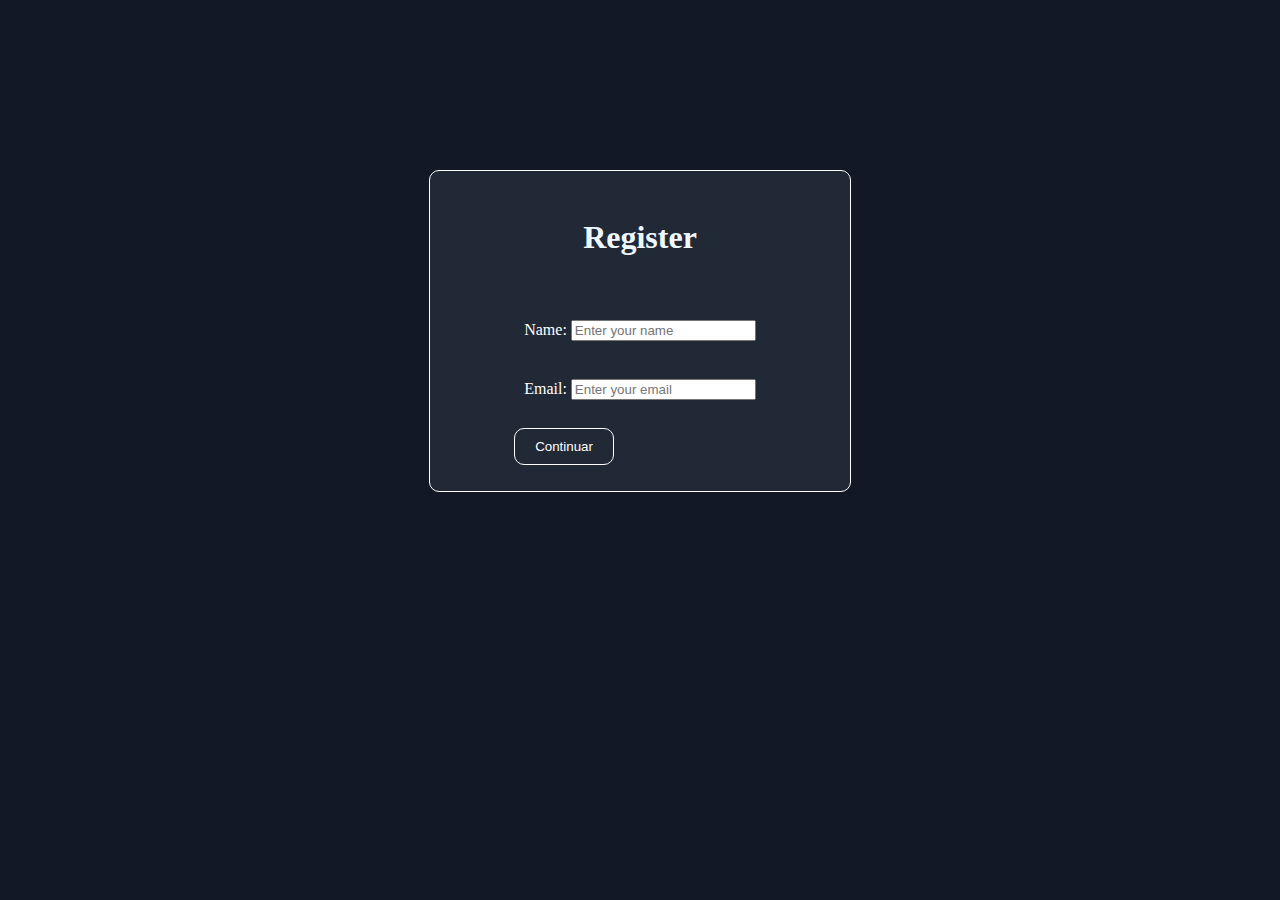
==== html/index.html @ 03fbb943 "creo el index y css de la pagina 1" ====
<!DOCTYPE html>
<html lang="en">

<head>
    <meta charset="UTF-8">
    <meta name="viewport" content="width=device-width, initial-scale=1.0">
    <title>Formulario-paso1</title>
    <link rel="stylesheet" href="css/style.css">
</head>

<body>
    <div class="contenedor">
        <div class="cuadradoRegistro">
            <h1>Register</h1>
            <form action="procesar_formulario.php" method="POST">
                <div>
                    <label for="nombre">Name:</label>
                    <input type="text" id="nombre" placeholder="Enter your name" name="entradaNombre">
                </div>
                <br>
                <div>
                    <label for="email">Email:</label>
                    <input type="email" id="email" placeholder="Enter your email" name="entradaEmail">
                </div>
                <br>
                <button id="btn1" type="submit">Continuar</button>
            </form>
        </div>
    </div>
</body>

</html>
---- html/css/style.css ----
body {
    background-color: #121826;
    height: 100%;
    margin: 0;
}

.contenedor {
    margin-top: 12.5%;
    display: flex;
    justify-content: center;
    align-items: center;
    height: 100%;
}

.cuadradoRegistro {
    width: 400px;
    height: 300px;
    padding: 10px;
    display: flex;
    flex-direction: column; /* Ajuste para alinear los elementos verticalmente */
    justify-content: space-around; /* Ajuste para distribuir los elementos verticalmente */
    align-items: center;
    background-color: #212936;
    color: white;
    border: 1px solid white;
    border-radius: 10px;
}

div {
    margin: 10px;
}

h1 {
    color: aliceblue;
}

.cuadradoRegistro button#btn1 {
    background-color: #212936;
    color: white;
    border: 1px solid white;
    border-radius: 10px;
    padding: 10px 20px; /* Ajuste para dar más espacio al botón */
}
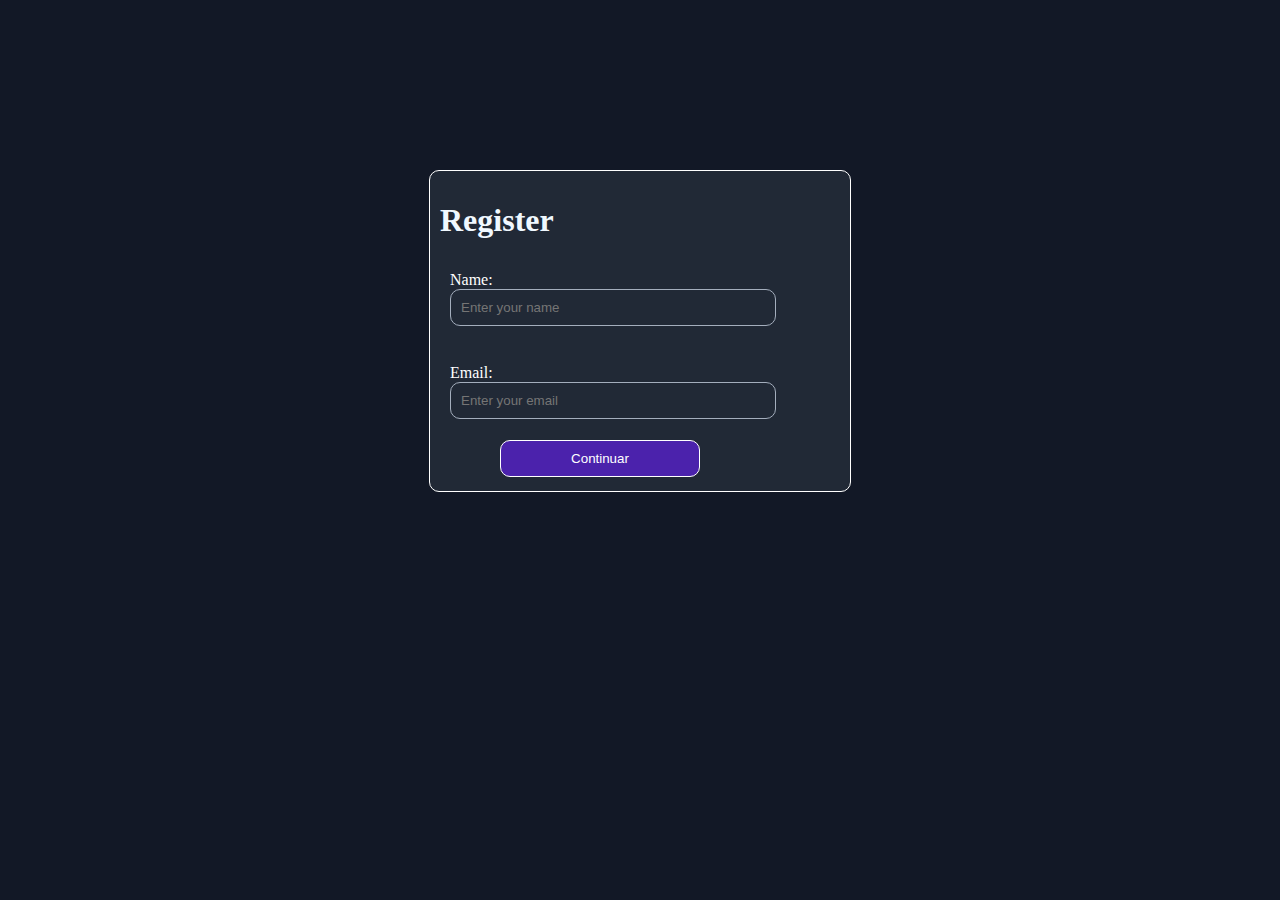
==== commit 4b86d9f5: "arreglo la pagina anterior" ====
--- a/html/index.html
+++ b/html/index.html
@@ -13,20 +13,20 @@
         <div class="cuadradoRegistro">
             <h1>Register</h1>
             <form action="procesar_formulario.php" method="POST">
-                <div>
-                    <label for="nombre">Name:</label>
+                <div class="campo">
+                    <label for="nombre">Name:</label> <br>
                     <input type="text" id="nombre" placeholder="Enter your name" name="entradaNombre">
                 </div>
                 <br>
                 <div>
-                    <label for="email">Email:</label>
+                    <label for="email">Email:</label> <br> 
                     <input type="email" id="email" placeholder="Enter your email" name="entradaEmail">
                 </div>
-                <br>
-                <button id="btn1" type="submit">Continuar</button>
+                
+                      <h1>    </h1><button id="btn1" type="submit">Continuar</button>
             </form>
         </div>
     </div>
 </body>
 
-</html>
+</html>--- a/html/css/style.css
+++ b/html/css/style.css
@@ -17,9 +17,11 @@
     height: 300px;
     padding: 10px;
     display: flex;
-    flex-direction: column; /* Ajuste para alinear los elementos verticalmente */
-    justify-content: space-around; /* Ajuste para distribuir los elementos verticalmente */
-    align-items: center;
+    flex-direction: column;
+    /* Ajuste para alinear los elementos verticalmente */
+    justify-content: space-around;
+    /* Ajuste para distribuir los elementos verticalmente */
+    align-items: left;
     background-color: #212936;
     color: white;
     border: 1px solid white;
@@ -35,9 +37,25 @@
 }
 
 .cuadradoRegistro button#btn1 {
-    background-color: #212936;
+    background-color: #4b22ac;
     color: white;
     border: 1px solid white;
     border-radius: 10px;
-    padding: 10px 20px; /* Ajuste para dar más espacio al botón */
+    padding: 10px 20px;
+    /* Ajuste para dar más espacio al botón */
+    display: flex;
+    justify-content: center;
+    align-items: center;
+    width: 50%;
+    margin-bottom: 20px;
+    margin-left: 60px;
 }
+
+input {
+    width: 80%;
+    background-color: #212936;
+    color: #a4aebd;
+    border: 1px solid #a4aebd;
+    border-radius: 10px;
+    padding: 10px;
+}